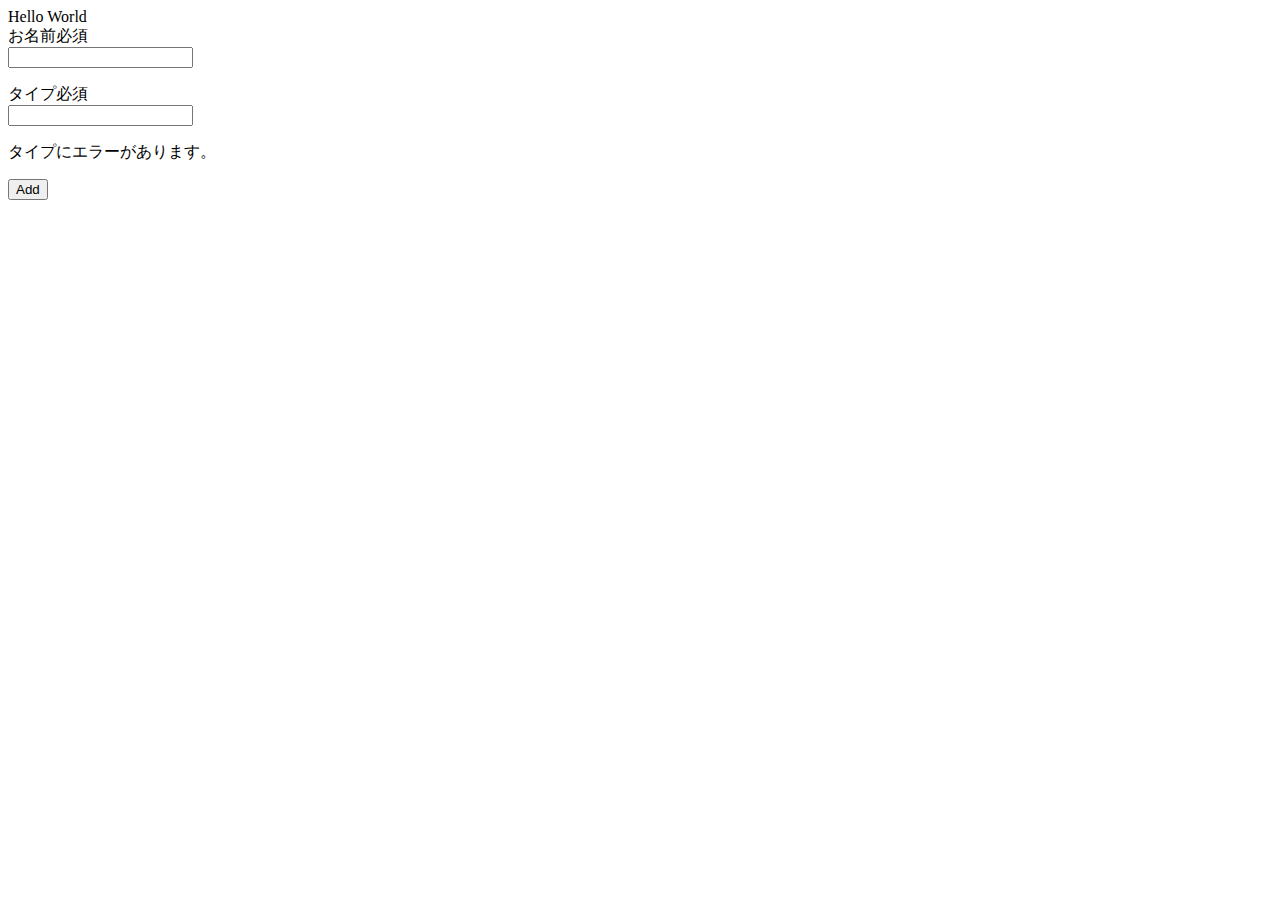
==== src/main/resources/templates/index.html @ 185934cc "Craete API" ====
<html>
  <head>
    <title>Spring Boot Sample App</title>
  </head>
  <body>
    Hello World
    <form th:action="@{/judge}" th:object="${creature}" method="post">
      <div class="field">
        <label for="name">お名前</label><span class="tag">必須</span><br />
        <input type="text" id="name" name="name" th:value="*{name}">
        <p th:errors="*{name}" class="error-message"></p>
        <p th:if="${nameErrMsg} != null" th:text="${nameErrMsg}" style="color:red;"></p>
      </div>
      <div class="field">
        <label for="email">タイプ</label><span class="tag">必須</span><br />
        <input type="text" id="type" name="type" th:value="*{type}">
        <p th:errors="*{type}" class="error-message"></p>
        <p th:if="${#fields.hasErrors('type')}">タイプにエラーがあります。</p>
      </div>
      <p><button type="submit" class="btn btn-success">Add</button></p>
    </form>
  </body>
</html>
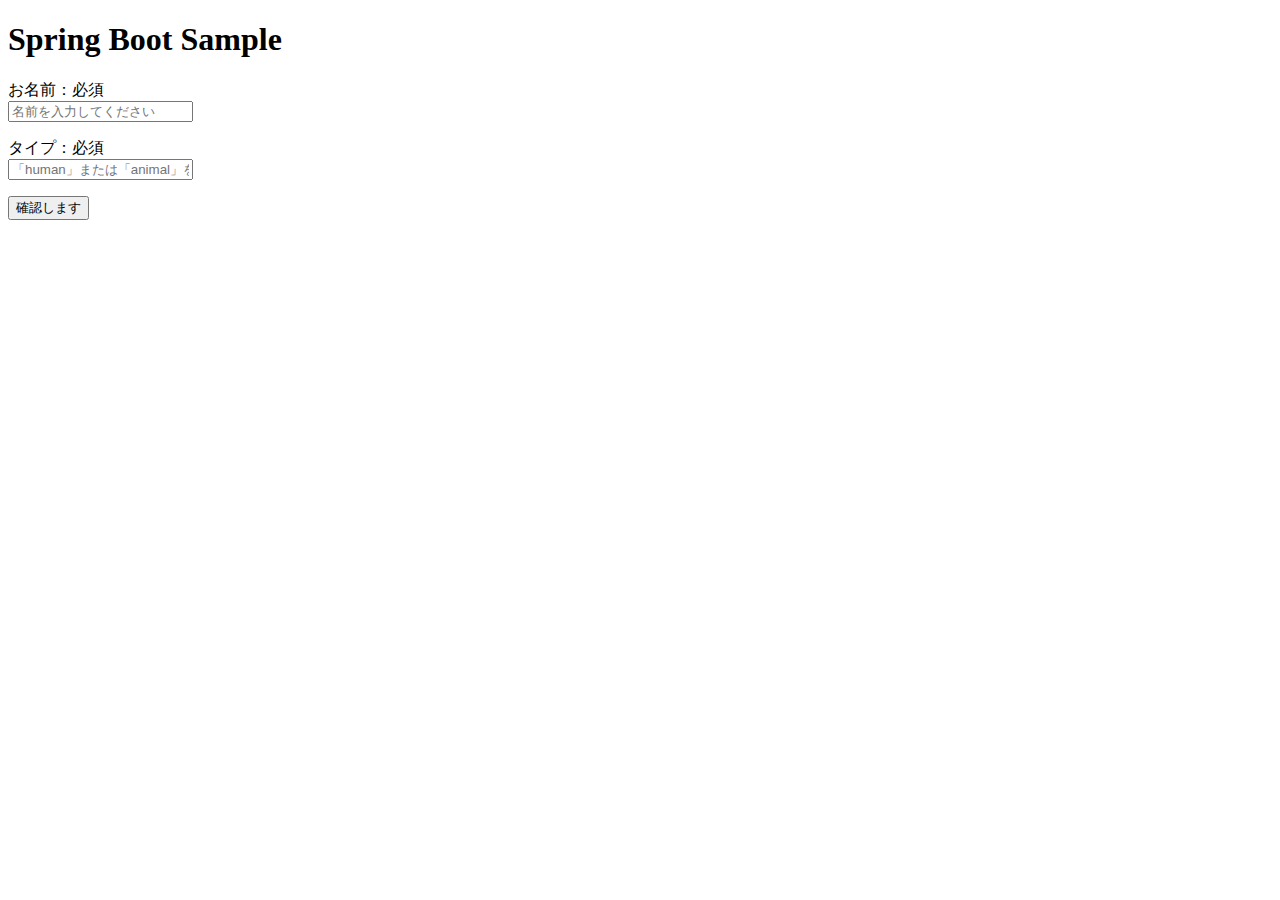
==== commit 6ad39a74: "create web app" ====
--- a/src/main/resources/templates/index.html
+++ b/src/main/resources/templates/index.html
@@ -1,23 +1,36 @@
-<html>
+<!DOCTYPE html>
+<html xmlns:th="http://www.thymeleaf.org">
   <head>
+    <meta charset="UTF-8" />
     <title>Spring Boot Sample App</title>
+    <meta http-equiv="Content-Type" content="text/html; charset=UTF-8" />
+
+    <!--css-->
+    <link th:href="@{/css/bootstrap.css}" rel="stylesheet" />
+    <link th:href="@{/css/main.css}" rel="stylesheet" />
+
+    <!--js-->
+    <script th:src="@{/js/bootstrap.js}"></script>
   </head>
   <body>
-    Hello World
-    <form th:action="@{/judge}" th:object="${creature}" method="post">
-      <div class="field">
-        <label for="name">お名前</label><span class="tag">必須</span><br />
-        <input type="text" id="name" name="name" th:value="*{name}">
-        <p th:errors="*{name}" class="error-message"></p>
-        <p th:if="${nameErrMsg} != null" th:text="${nameErrMsg}" style="color:red;"></p>
-      </div>
-      <div class="field">
-        <label for="email">タイプ</label><span class="tag">必須</span><br />
-        <input type="text" id="type" name="type" th:value="*{type}">
-        <p th:errors="*{type}" class="error-message"></p>
-        <p th:if="${#fields.hasErrors('type')}">タイプにエラーがあります。</p>
-      </div>
-      <p><button type="submit" class="btn btn-success">Add</button></p>
-    </form>
+    <div class="container">
+      <h1 class="display-4">Spring Boot Sample</h1>
+      <form th:action="@{/judge}" th:object="${creature}" method="post">
+        <div class="form-group">
+          <label for="name">お名前：</label><span class="badge-danger">必須</span><br />
+          <input type="text" id="name" name="name" class="form-control" placeholder="名前を入力してください" th:value="*{name}">
+          <p th:errors="*{name}" class="error-message"></p>
+          <p th:if="${nameErrMsg} != null" th:text="${nameErrMsg}" class="invalid-feedback"></p>
+        </div>
+        <div class="form-group">
+          <label for="type">タイプ：</label><span class="badge-danger">必須</span><br />
+          <input type="text" id="type" name="type" class="form-control" placeholder="「human」または「animal」を入力してください" th:value="*{type}">
+          <p th:errors="*{type}" class="error-message"></p>
+          <p th:if="${typeErrMsg} != null" th:text="${typeErrMsg}" class="invalid-feedback"></p>
+        </div>
+        <p><button type="submit" class="btn btn-success btn-sm">確認します</button></p>
+        <p th:text="${result}" class="lead"></p>
+      </form>
+    </div>
   </body>
 </html>